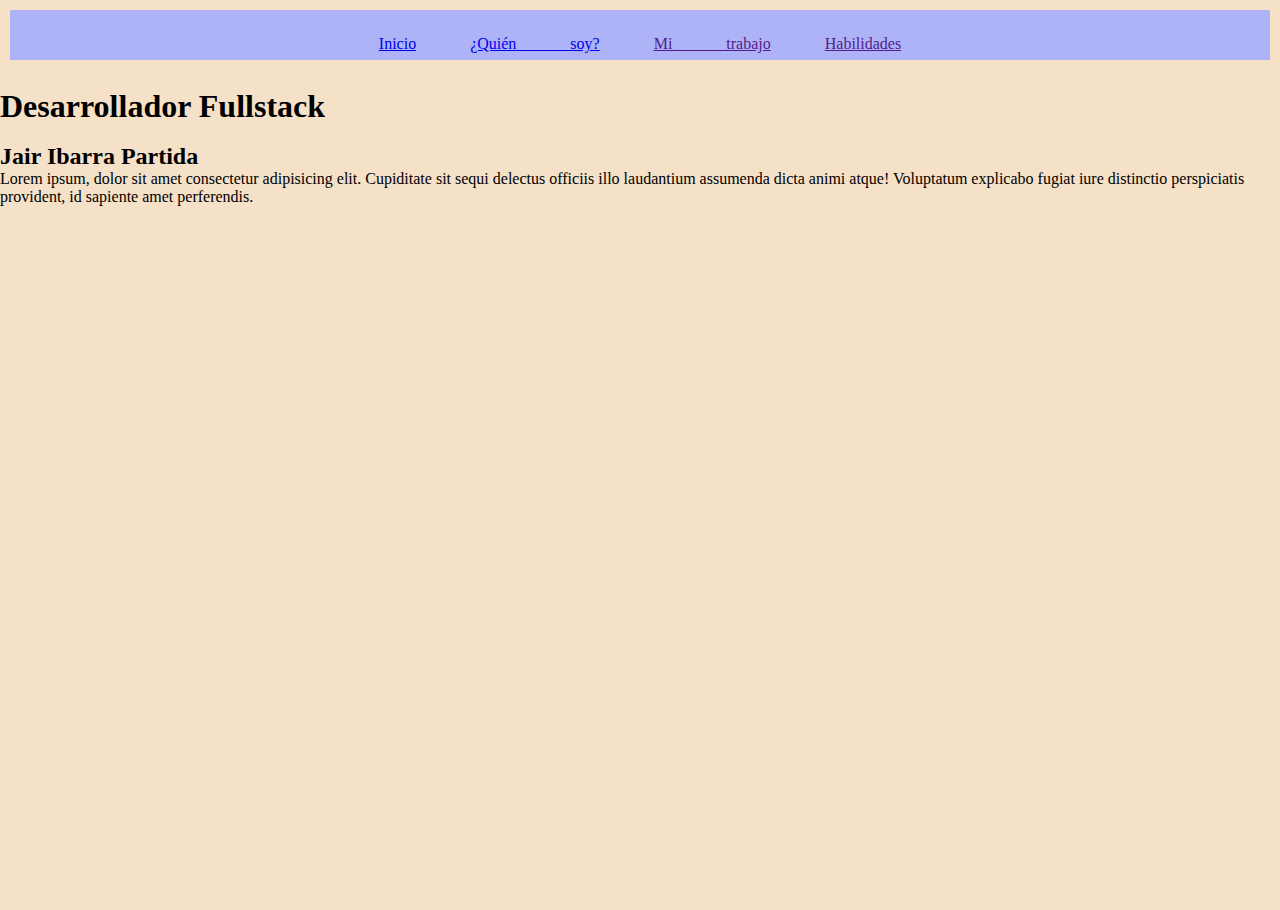
==== About.html @ 825e6959 "Se cera el index.html junto con su index.css para el portafolio." ====
<!DOCTYPE html>
<html lang="en">
<head>
    <meta charset="UTF-8">
    <meta http-equiv="X-UA-Compatible" content="IE=edge">
    <meta name="viewport" content="width=device-width, initial-scale=1.0">
    <link rel="stylesheet" href="./css/index.css">
    <title>¿Quién soy?</title>
</head>
<body>
    <nav class="nave">
        <a href="./index.html">Inicio</a>
        <a href="./About.html" >¿Quién soy?</a>
        <a href="">Mi trabajo</a>
        <a href="">Habilidades</a>
    </nav>
    <br>
    <div>
        <h1><strong>Desarrollador Fullstack</strong></h1>
        <br>
        <h2> <strong>Jair Ibarra Partida</strong> </h2>
        <p>Lorem ipsum, dolor sit amet consectetur adipisicing elit. Cupiditate sit sequi delectus officiis illo laudantium assumenda dicta animi atque! Voluptatum explicabo fugiat iure distinctio perspiciatis provident, id sapiente amet perferendis.</p>
    </div>
</body>
</html>
---- css/index.css ----
*{
    box-sizing: border-box;
    padding: 0;
    margin: 0;
}
body{
    min-height: 100%;
    background-color: rgb(245, 224, 200);
}
html{height: 100%;}

.grid-container>*{
    text-align: center;
    border-radius: 5px;
    padding: 10px;

}

.nave{
    grid-area: nave;
    background-color: rgb(174, 179, 247);
    width:auto;
    height: 25px;
    word-spacing: 50px;
    text-align: center;
    padding: 25px;
    margin: 10px;
}
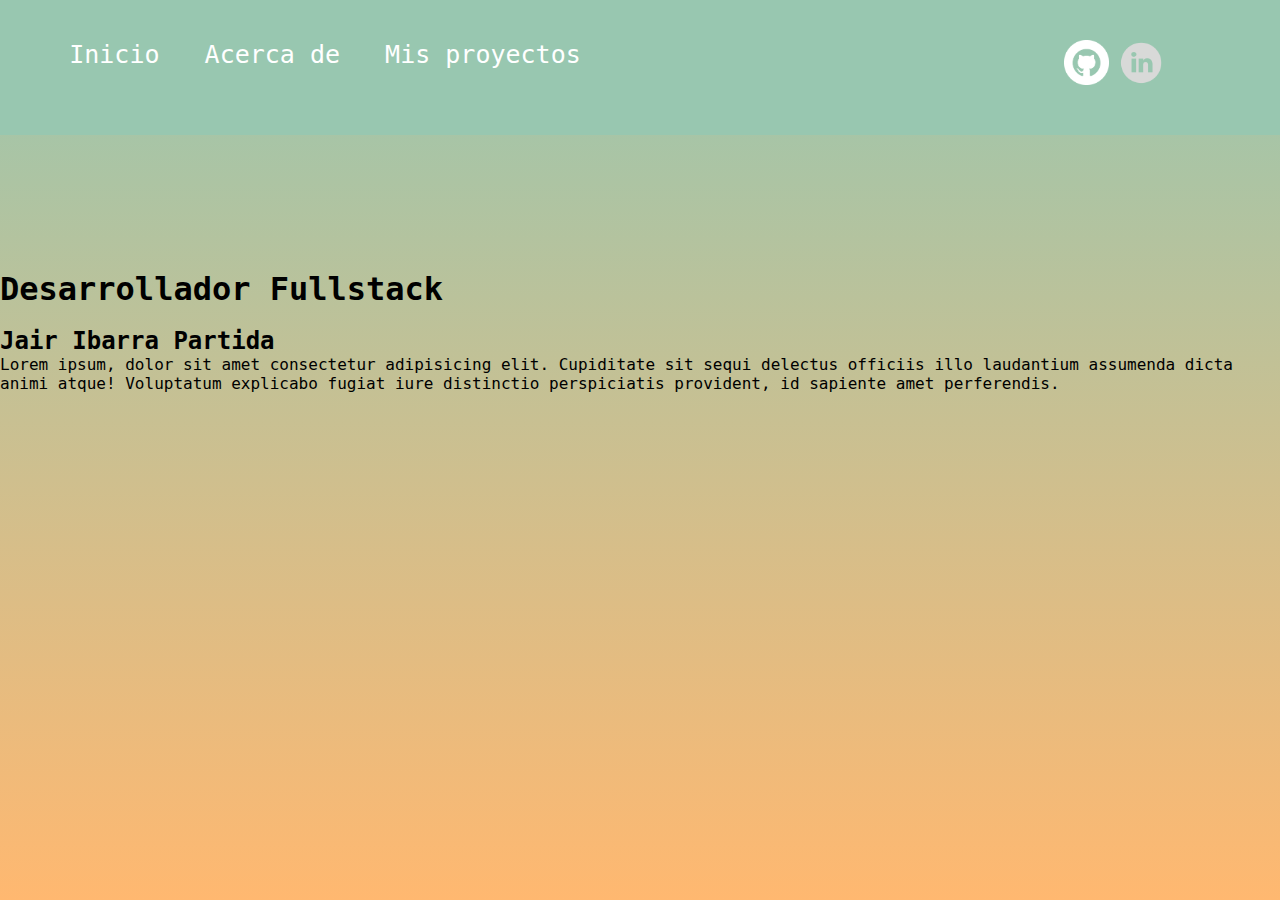
==== commit 393e8e2f: "Se agregó el archivo global.css que contiene el grid general, se enlazaron las páginas" ====
--- a/About.html
+++ b/About.html
@@ -5,14 +5,13 @@
     <meta http-equiv="X-UA-Compatible" content="IE=edge">
     <meta name="viewport" content="width=device-width, initial-scale=1.0">
     <link rel="stylesheet" href="./css/index.css">
+    <link rel="stylesheet" href="./css/global.css">
     <title>¿Quién soy?</title>
 </head>
-<body>
-    <nav class="nave">
-        <a href="./index.html">Inicio</a>
-        <a href="./About.html" >¿Quién soy?</a>
-        <a href="">Mi trabajo</a>
-        <a href="">Habilidades</a>
+<body class="grid-container">
+    <nav class="navbar">
+        <div class="enlaces-container" id="enlacesNav"></div>
+        <div class="social-container"  id="botonesNav"></div>
     </nav>
     <br>
     <div>
@@ -21,5 +20,12 @@
         <h2> <strong>Jair Ibarra Partida</strong> </h2>
         <p>Lorem ipsum, dolor sit amet consectetur adipisicing elit. Cupiditate sit sequi delectus officiis illo laudantium assumenda dicta animi atque! Voluptatum explicabo fugiat iure distinctio perspiciatis provident, id sapiente amet perferendis.</p>
     </div>
+
+    
+
+    <script src="./js/main.js"></script>
+    <script src="https://cdn.jsdelivr.net/npm/bootstrap@5.2.3/dist/js/bootstrap.bundle.min.js" integrity="sha384-kenU1KFdBIe4zVF0s0G1M5b4hcpxyD9F7jL+jjXkk+Q2h455rYXK/7HAuoJl+0I4" crossorigin="anonymous"></script>
+    <script src="https://cdn.jsdelivr.net/npm/@popperjs/core@2.11.6/dist/umd/popper.min.js" integrity="sha384-oBqDVmMz9ATKxIep9tiCxS/Z9fNfEXiDAYTujMAeBAsjFuCZSmKbSSUnQlmh/jp3" crossorigin="anonymous"></script>
+    <script src="https://cdn.jsdelivr.net/npm/bootstrap@5.2.3/dist/js/bootstrap.min.js" integrity="sha384-cuYeSxntonz0PPNlHhBs68uyIAVpIIOZZ5JqeqvYYIcEL727kskC66kF92t6Xl2V" crossorigin="anonymous"></script>
 </body>
 </html>--- a/css/index.css
+++ b/css/index.css
@@ -1,28 +1,110 @@
+/*Globales*/
 *{
     box-sizing: border-box;
     padding: 0;
     margin: 0;
+    font-family: 'Chivo Mono', monospace;
+}
+html{
+    height: 100%;
 }
 body{
     min-height: 100%;
-    background-color: rgb(245, 224, 200);
+    background-image: linear-gradient(
+        to bottom,
+        #98c7b0,
+        #ffb870
+    );
 }
-html{height: 100%;}
+a {
+    text-decoration: none;
+    color: white;
+}
 
-.grid-container>*{
+
+/*<-------NAVBAR------>*/
+
+.navbar{
+    grid-area: navbar;
+    background-color: #98c7b0;
+    width:100%;
+    height: 110px;
+}
+.social-container{
+    padding: 40px;
+    grid-area: social-container;
+}
+
+.letrasNav{
+    object-fit: contain;
+    display:inline;
+    padding-left: 10px;
+    padding-right: 10px;
+    grid-area: letrasNav;
+}
+.letrasNav:hover{
+    background-color: #ffb870;
+    transition: .8s;
+    border-radius: 55px;
+}
+#gitHub {
+    width: 45px;
+}
+#gitHub:hover {
+    width: 50px;
+    transition: .2s;
+}
+#lnkIn {
+    width: 45px;
+    
+}
+#lnkIn:hover {
+    width: 50px;
+    transition: .2s;
+}
+.enlaces-container {
+    object-fit: contain;
     text-align: center;
-    border-radius: 5px;
-    padding: 10px;
+    padding: 40px;
+    font-size: 25px;
+    grid-area: enlaces-container;
+    
+}
+
+
+/*<-------/NAVBAR/------>*/
+
+/*<-------BODY------>*/
+.title1{
+    grid-area: title1;
+    font-size: 30px;
+    text-align: center;
+    border-radius: 55px;
+    background-color: #f0f0d8;
+    color: #98c7b0;
+    object-fit: contain;
+}
+@media(min-width:900px) {
+    .navbar {
+        display: grid;
+        grid-template-rows: 1fr;
+        grid-template-columns: 30% 50% 20%;
+        grid-template-areas: 
+            'enlaces-container . social-container';
+            gap:0px;
+            height: 100%;
+    }
+    .grid-container {
+        display: grid;
+        grid-template-rows: 15% 15% 70%;
+        grid-template-columns: 1fr;
+        grid-template-areas:
+            'navbar'
+            'title1'
+            '.';
+}
 
 }
+/*<-------/BODY/------>*/
 
-.nave{
-    grid-area: nave;
-    background-color: rgb(174, 179, 247);
-    width:auto;
-    height: 25px;
-    word-spacing: 50px;
-    text-align: center;
-    padding: 25px;
-    margin: 10px;
-}+/* #98c7b0  ----> color para otra cosa */ --- a/css/global.css
+++ b/css/global.css
@@ -0,0 +1,80 @@
+*{
+    box-sizing: border-box;
+    padding: 0;
+    margin: 0;
+    font-family: 'Chivo Mono', monospace;
+}
+html{
+    height: 100%;
+}
+body{
+    min-height: 100%;
+    background-image: linear-gradient(
+        to bottom,
+        #98c7b0,
+        #ffb870
+    );
+}
+a {
+    text-decoration: none;
+    color: white;
+}
+
+
+/*<-------NAVBAR------>*/
+
+.navbar{
+    grid-area: navbar;
+    background-color: #98c7b0;
+    width:100%;
+    height: 110px;
+}
+.social-container{
+    padding: 40px;
+    grid-area: social-container;
+}
+
+.letrasNav{
+    display:inline;
+    padding-left: 20px;
+    padding-right: 10px;
+    grid-area: letrasNav;
+}
+.letrasNav:hover{
+    background-color: #ffb870;
+    transition: .8s;
+    border-radius: 55px;
+}
+#gitHub {
+    width: 45px;
+}
+#gitHub:hover {
+    width: 50px;
+    transition: .2s;
+}
+#lnkIn {
+    width: 45px;
+    
+}
+#lnkIn:hover {
+    width: 50px;
+    transition: .2s;
+}
+.enlaces-container {
+    padding: 40px;
+    font-size: 25px;
+    grid-area: enlaces-container;
+    
+}
+/*------GRID------*/  
+@media(min-width:900px) {
+    .navbar {
+        display: grid;
+        grid-template-rows: 1fr;
+        grid-template-columns: 50% 30% 20%;
+        grid-template-areas: 
+            'enlaces-container . social-container';
+            gap:0px;
+            height: 100%;
+    }
+}